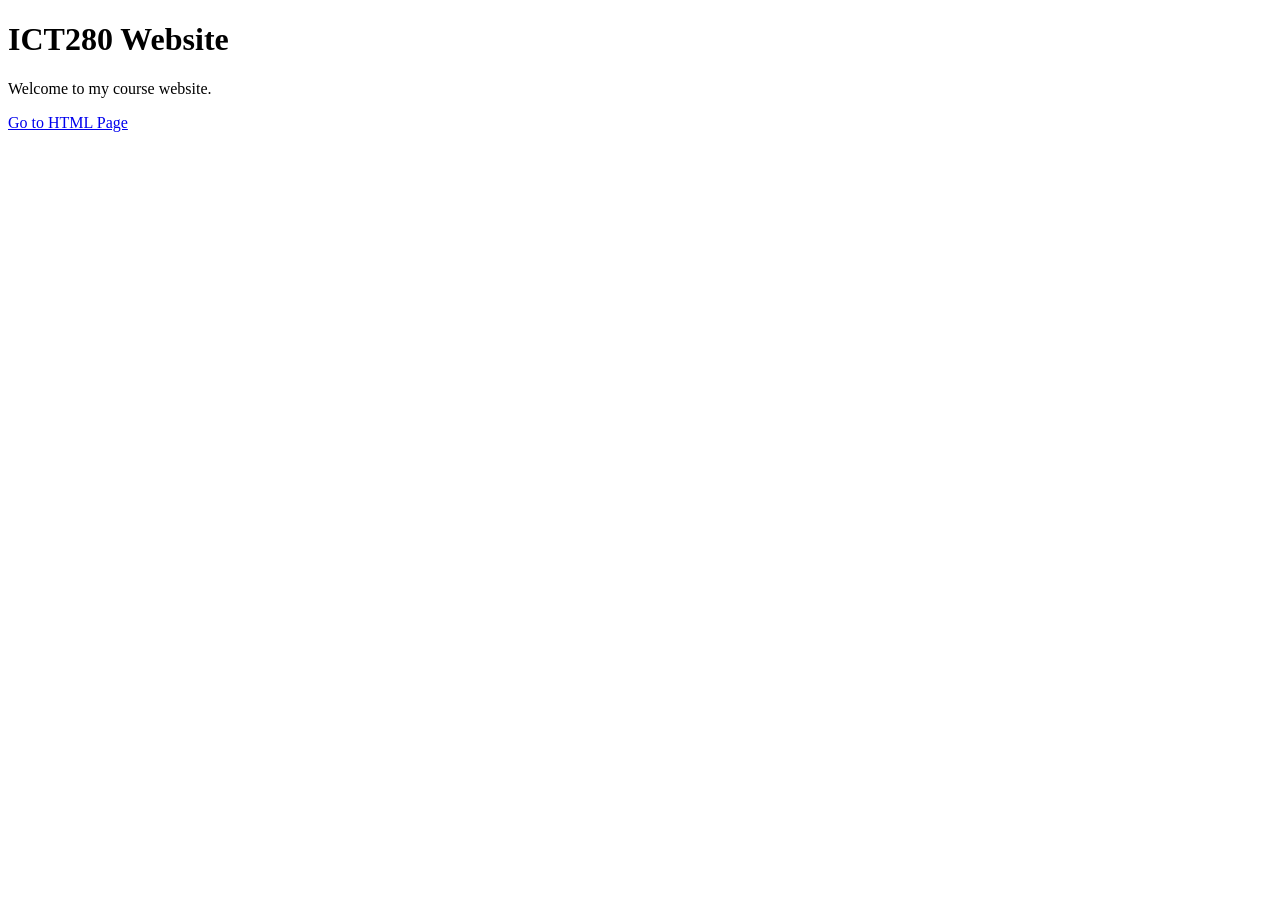
==== index.html @ cb6ad17c "Add files via upload" ====
<!DOCTYPE html>
<HTML>
<HEAD>
<TITLE>ICT280 Home</TITLE>
</HEAD>
<body>

<h1>ICT280 Website</h1>

<p>Welcome to my course website.</p>

<a href="html/project2.html">Go to HTML Page</a>

</body>
</HTML>
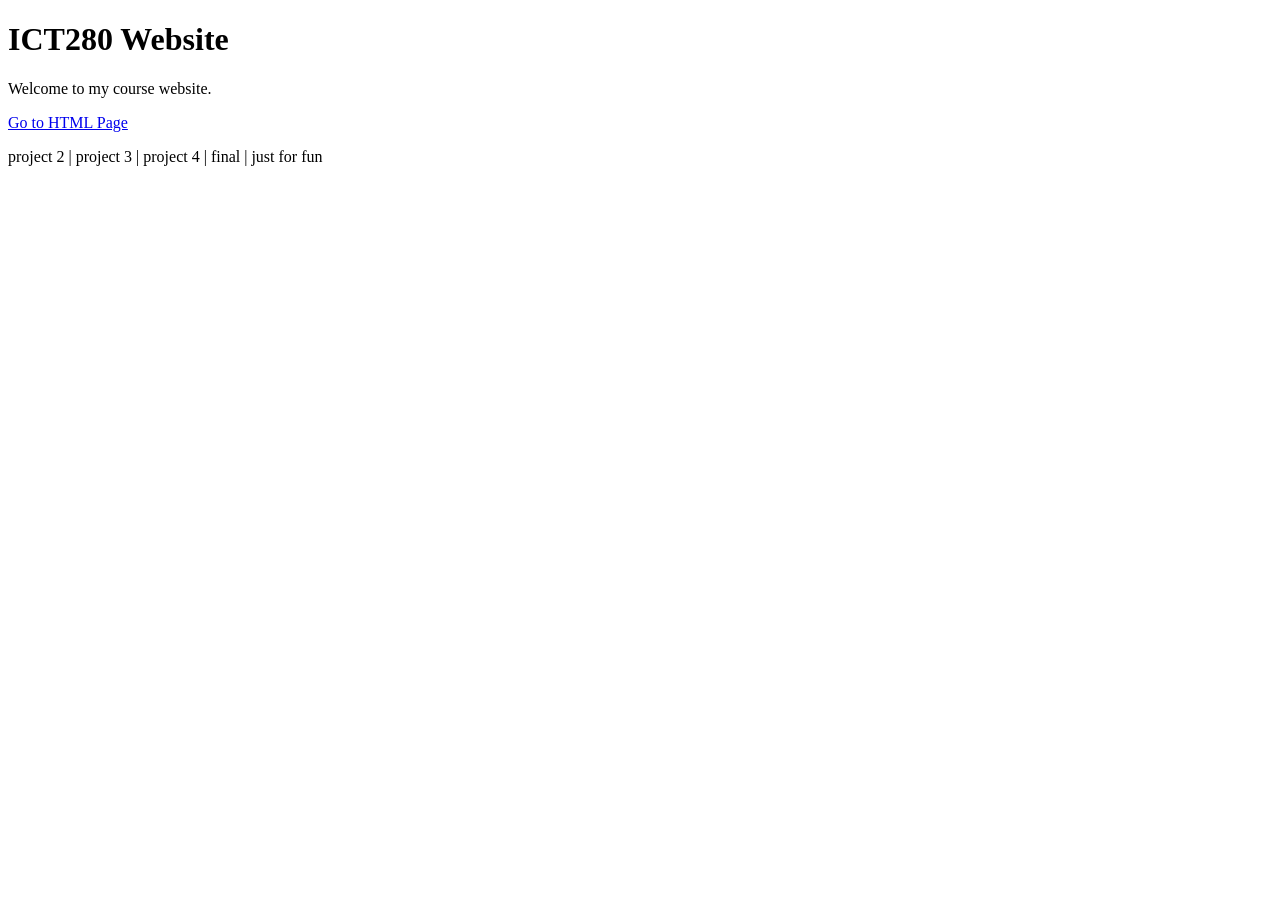
==== commit bf7f7b64: "Added Project 3 with CSS and images" ====
--- a/index.html
+++ b/index.html
@@ -1,15 +1,16 @@
-<!DOCTYPE html>
-<HTML>
-<HEAD>
-<TITLE>ICT280 Home</TITLE>
-</HEAD>
-<body>
-
-<h1>ICT280 Website</h1>
-
-<p>Welcome to my course website.</p>
-
-<a href="html/project2.html">Go to HTML Page</a>
-
-</body>
+<!DOCTYPE html>
+<HTML>
+<HEAD>
+<TITLE>ICT280 Home</TITLE>
+</HEAD>
+<body>
+
+<h1>ICT280 Website</h1>
+
+<p>Welcome to my course website.</p>
+
+<a href="file:///C:/Users/cyrus/CyrusC16-web-project/1-html/html/project3.html">Go to HTML Page</a>
+
+    <p>project 2 | project 3 | project 4 | final | just for fun</p>
+</body>
 </HTML>
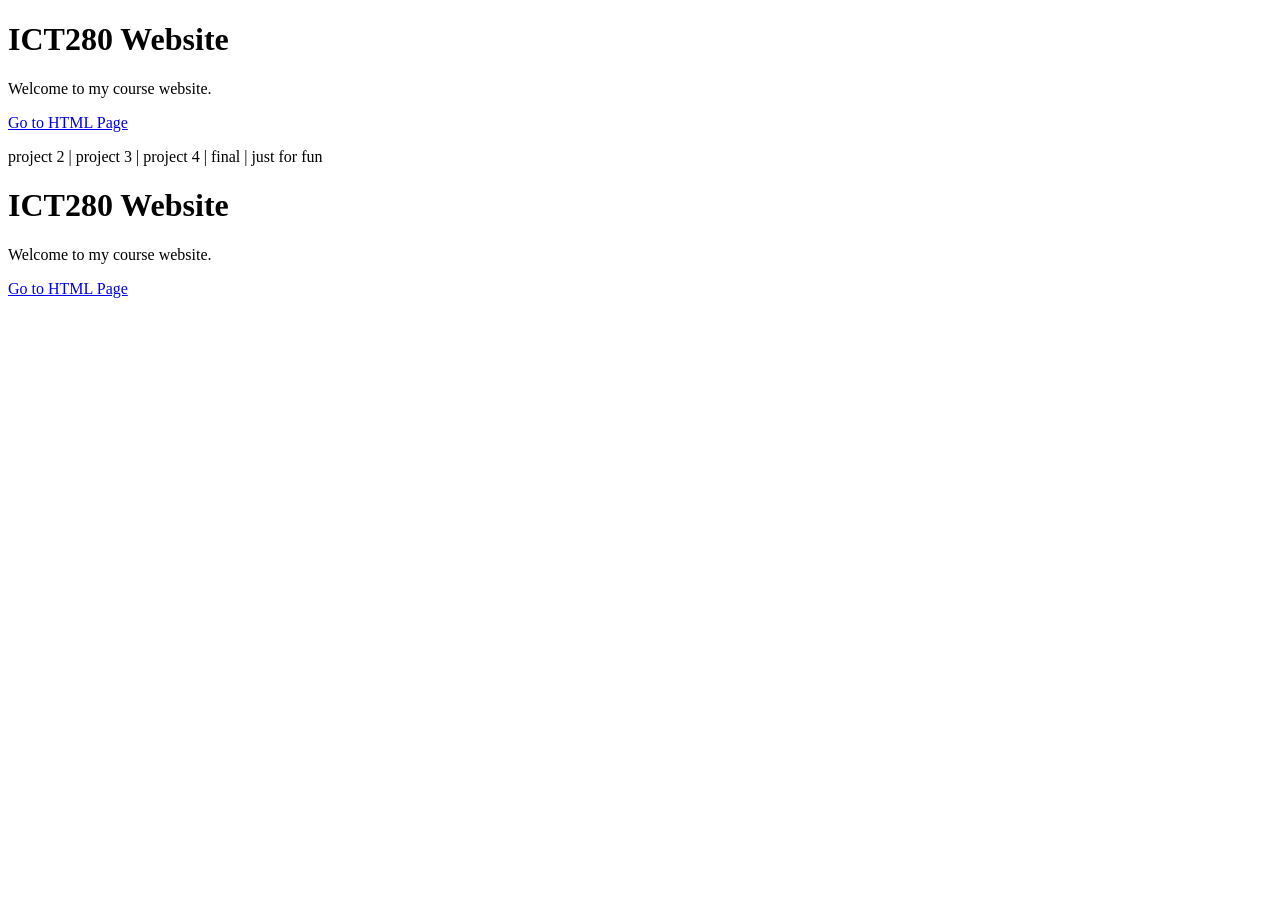
==== commit 109a44e6: "Resolved merge conflict" ====
--- a/index.html
+++ b/index.html
@@ -13,4 +13,19 @@
 
     <p>project 2 | project 3 | project 4 | final | just for fun</p>
 </body>
+
+<!DOCTYPE html>
+<HTML>
+<HEAD>
+<TITLE>ICT280 Home</TITLE>
+</HEAD>
+<body>
+
+<h1>ICT280 Website</h1>
+
+<p>Welcome to my course website.</p>
+
+<a href="file:///C:/Users/cyrus/CyrusC16-web-project/1-html/html/project2.html">Go to HTML Page</a>
+
+</body>
 </HTML>
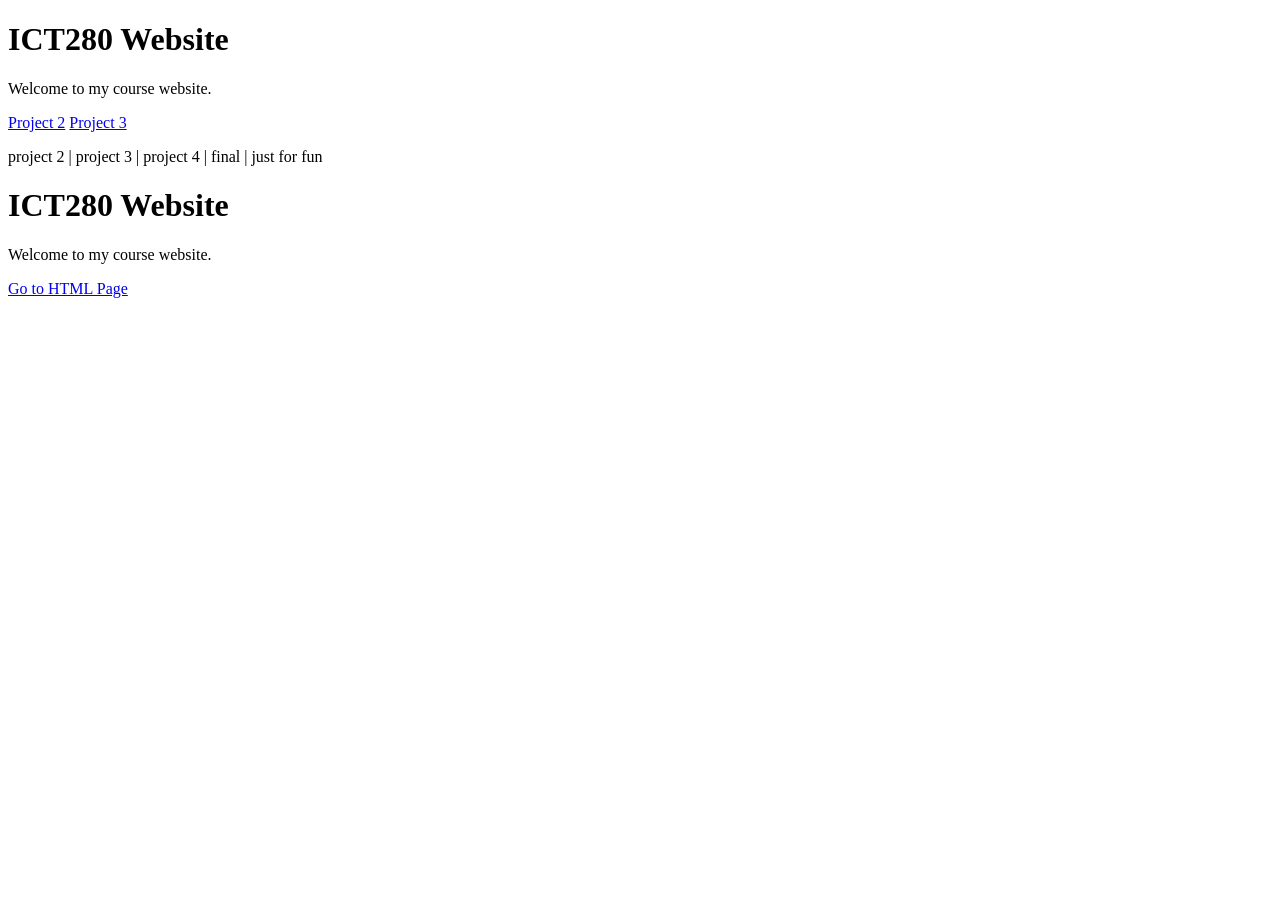
==== commit 9b02732f: "Resolved merge conflict" ====
--- a/index.html
+++ b/index.html
@@ -9,7 +9,9 @@
 
 <p>Welcome to my course website.</p>
 
-<a href="file:///C:/Users/cyrus/CyrusC16-web-project/1-html/html/project3.html">Go to HTML Page</a>
+<a href="file:///C:/Users/cyrus/CyrusC16-web-project/1-html/html/project2.html">Project 2</a>
+
+<a href="file:///C:/Users/cyrus/CyrusC16-web-project/1-html/html/project3.html">Project 3</a>
 
     <p>project 2 | project 3 | project 4 | final | just for fun</p>
 </body>
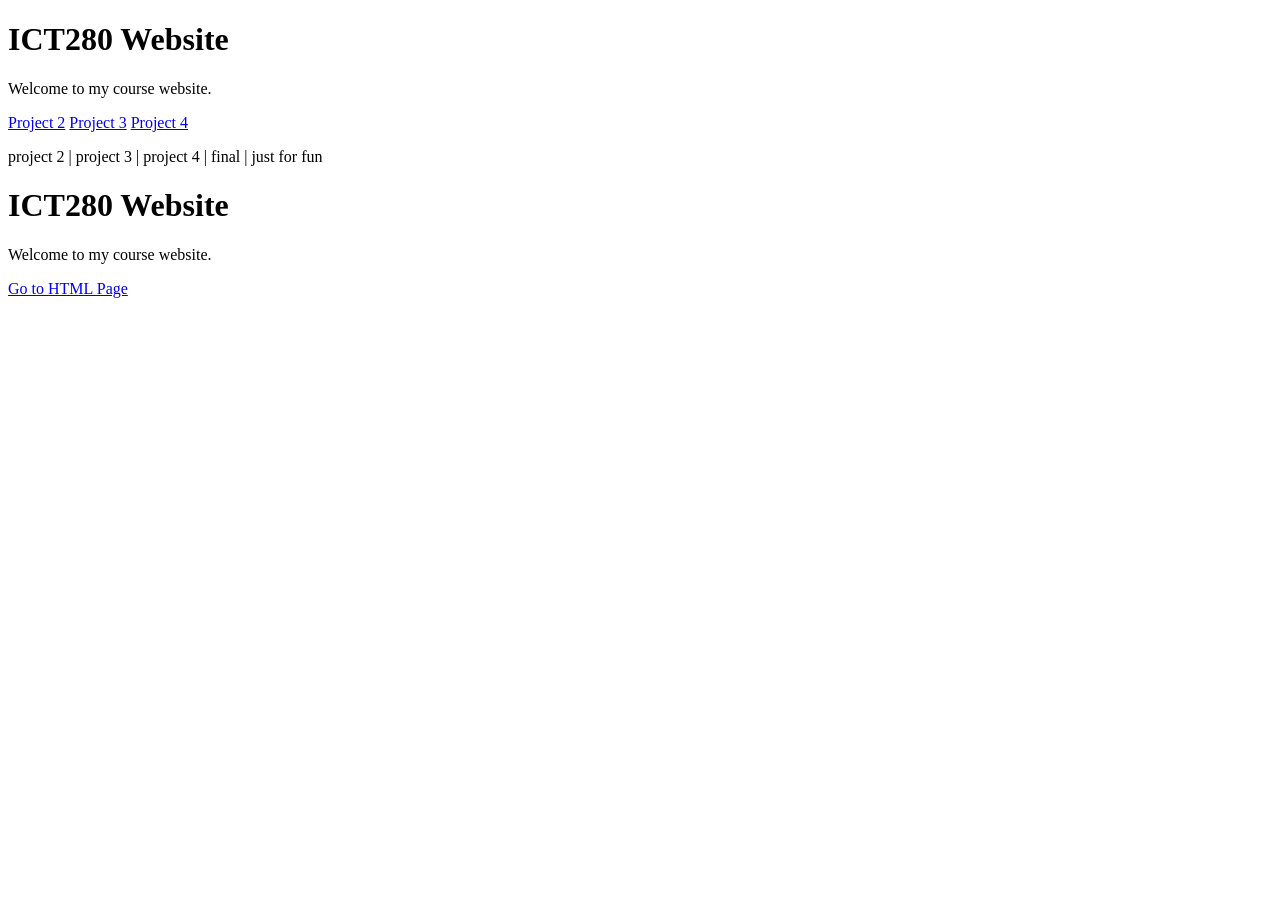
==== commit cec545cb: "index.html" ====
--- a/index.html
+++ b/index.html
@@ -13,6 +13,8 @@
 
 <a href="file:///C:/Users/cyrus/CyrusC16-web-project/1-html/html/project3.html">Project 3</a>
 
+<a href="file:///C:/Users/cyrus/project4/project4/project4.html">Project 4</a>
+    
     <p>project 2 | project 3 | project 4 | final | just for fun</p>
 </body>
 
@@ -30,4 +32,4 @@
 <a href="file:///C:/Users/cyrus/CyrusC16-web-project/1-html/html/project2.html">Go to HTML Page</a>
 
 </body>
-</HTML>+</HTML>
